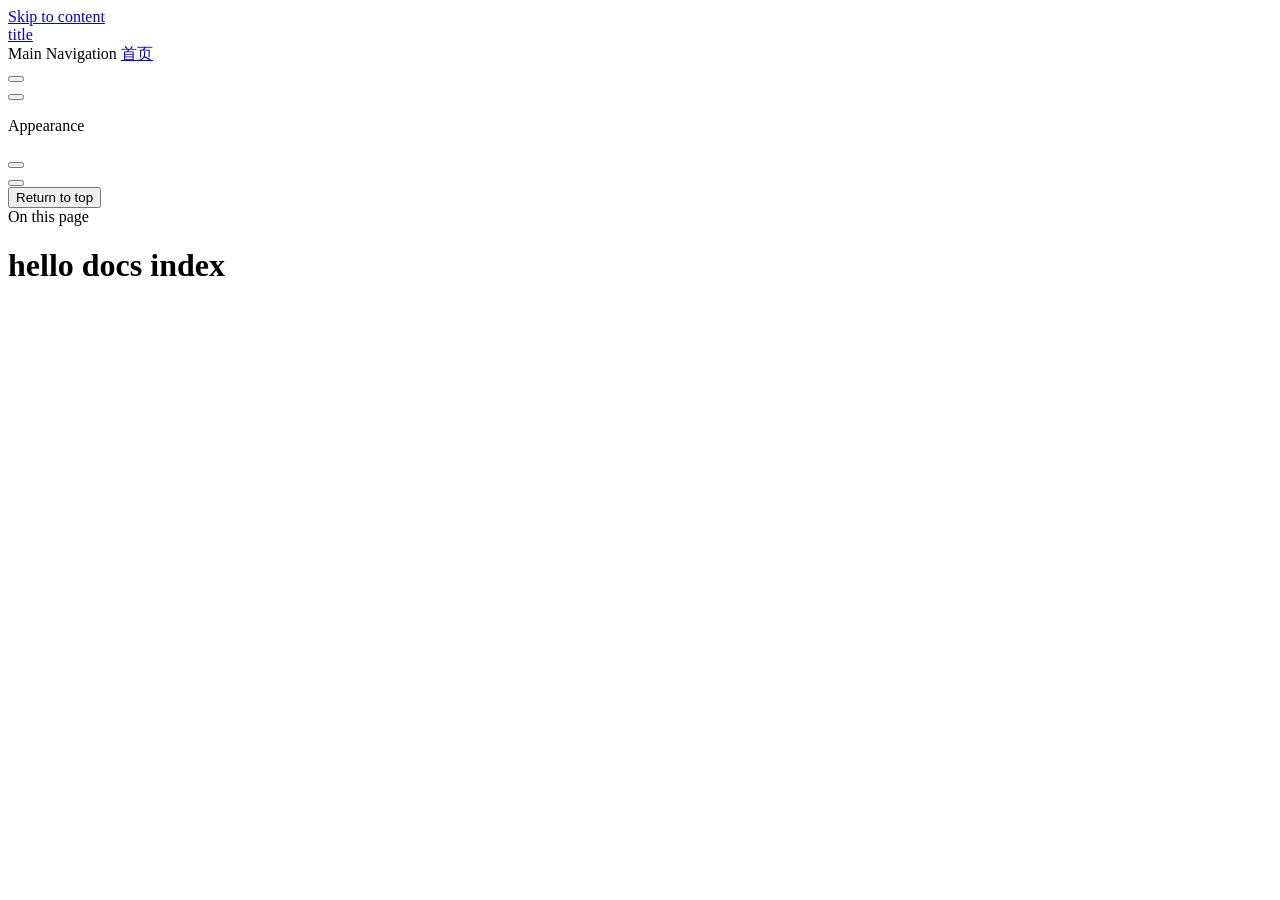
==== index.html @ 00d22d91 "Deploying to gh-pages from @ Shonee/ai-blog-data@5e8d35266924f6f127d46d5f29e449d1f858495d 🚀" ====
<!DOCTYPE html>
<html lang="en-US" dir="ltr">
  <head>
    <meta charset="utf-8">
    <meta name="viewport" content="width=device-width,initial-scale=1">
    <title>hello docs index | title</title>
    <meta name="description" content="description">
    <meta name="generator" content="VitePress v1.6.4">
    <link rel="preload stylesheet" href="/ai-blog/assets/style.BBP8grcI.css" as="style">
    <link rel="preload stylesheet" href="/ai-blog/vp-icons.css" as="style">
    
    <script type="module" src="/ai-blog/assets/app.knlXNhKJ.js"></script>
    <link rel="preload" href="/ai-blog/assets/inter-roman-latin.Di8DUHzh.woff2" as="font" type="font/woff2" crossorigin="">
    <link rel="modulepreload" href="/ai-blog/assets/chunks/theme.CLWpfX7W.js">
    <link rel="modulepreload" href="/ai-blog/assets/chunks/framework.Djg7Po4p.js">
    <link rel="modulepreload" href="/ai-blog/assets/index.md.3t1ANXQU.lean.js">
    <script id="check-dark-mode">(()=>{const e=localStorage.getItem("vitepress-theme-appearance")||"auto",a=window.matchMedia("(prefers-color-scheme: dark)").matches;(!e||e==="auto"?a:e==="dark")&&document.documentElement.classList.add("dark")})();</script>
    <script id="check-mac-os">document.documentElement.classList.toggle("mac",/Mac|iPhone|iPod|iPad/i.test(navigator.platform));</script>
  </head>
  <body>
    <div id="app"><div class="Layout" data-v-5d98c3a5><!--[--><!--]--><!--[--><span tabindex="-1" data-v-0b0ada53></span><a href="#VPContent" class="VPSkipLink visually-hidden" data-v-0b0ada53>Skip to content</a><!--]--><!----><header class="VPNav" data-v-5d98c3a5 data-v-ae24b3ad><div class="VPNavBar" data-v-ae24b3ad data-v-6aa21345><div class="wrapper" data-v-6aa21345><div class="container" data-v-6aa21345><div class="title" data-v-6aa21345><div class="VPNavBarTitle" data-v-6aa21345 data-v-1168a8e4><a class="title" href="/ai-blog/" data-v-1168a8e4><!--[--><!--]--><!----><span data-v-1168a8e4>title</span><!--[--><!--]--></a></div></div><div class="content" data-v-6aa21345><div class="content-body" data-v-6aa21345><!--[--><!--]--><div class="VPNavBarSearch search" data-v-6aa21345><!----></div><nav aria-labelledby="main-nav-aria-label" class="VPNavBarMenu menu" data-v-6aa21345 data-v-dc692963><span id="main-nav-aria-label" class="visually-hidden" data-v-dc692963> Main Navigation </span><!--[--><!--[--><a class="VPLink link VPNavBarMenuLink active" href="/ai-blog/" tabindex="0" data-v-dc692963 data-v-e56f3d57><!--[--><span data-v-e56f3d57>首页</span><!--]--></a><!--]--><!--]--></nav><!----><div class="VPNavBarAppearance appearance" data-v-6aa21345 data-v-6c893767><button class="VPSwitch VPSwitchAppearance" type="button" role="switch" title aria-checked="false" data-v-6c893767 data-v-5337faa4 data-v-1d5665e3><span class="check" data-v-1d5665e3><span class="icon" data-v-1d5665e3><!--[--><span class="vpi-sun sun" data-v-5337faa4></span><span class="vpi-moon moon" data-v-5337faa4></span><!--]--></span></span></button></div><!----><div class="VPFlyout VPNavBarExtra extra" data-v-6aa21345 data-v-bb2aa2f0 data-v-cf11d7a2><button type="button" class="button" aria-haspopup="true" aria-expanded="false" aria-label="extra navigation" data-v-cf11d7a2><span class="vpi-more-horizontal icon" data-v-cf11d7a2></span></button><div class="menu" data-v-cf11d7a2><div class="VPMenu" data-v-cf11d7a2 data-v-b98bc113><!----><!--[--><!--[--><!----><div class="group" data-v-bb2aa2f0><div class="item appearance" data-v-bb2aa2f0><p class="label" data-v-bb2aa2f0>Appearance</p><div class="appearance-action" data-v-bb2aa2f0><button class="VPSwitch VPSwitchAppearance" type="button" role="switch" title aria-checked="false" data-v-bb2aa2f0 data-v-5337faa4 data-v-1d5665e3><span class="check" data-v-1d5665e3><span class="icon" data-v-1d5665e3><!--[--><span class="vpi-sun sun" data-v-5337faa4></span><span class="vpi-moon moon" data-v-5337faa4></span><!--]--></span></span></button></div></div></div><!----><!--]--><!--]--></div></div></div><!--[--><!--]--><button type="button" class="VPNavBarHamburger hamburger" aria-label="mobile navigation" aria-expanded="false" aria-controls="VPNavScreen" data-v-6aa21345 data-v-e5dd9c1c><span class="container" data-v-e5dd9c1c><span class="top" data-v-e5dd9c1c></span><span class="middle" data-v-e5dd9c1c></span><span class="bottom" data-v-e5dd9c1c></span></span></button></div></div></div></div><div class="divider" data-v-6aa21345><div class="divider-line" data-v-6aa21345></div></div></div><!----></header><div class="VPLocalNav empty fixed" data-v-5d98c3a5 data-v-a6f0e41e><div class="container" data-v-a6f0e41e><!----><div class="VPLocalNavOutlineDropdown" style="--vp-vh:0px;" data-v-a6f0e41e data-v-8a42e2b4><button data-v-8a42e2b4>Return to top</button><!----></div></div></div><!----><div class="VPContent" id="VPContent" data-v-5d98c3a5 data-v-1428d186><div class="VPDoc has-aside" data-v-1428d186 data-v-39a288b8><!--[--><!--]--><div class="container" data-v-39a288b8><div class="aside" data-v-39a288b8><div class="aside-curtain" data-v-39a288b8></div><div class="aside-container" data-v-39a288b8><div class="aside-content" data-v-39a288b8><div class="VPDocAside" data-v-39a288b8 data-v-3f215769><!--[--><!--]--><!--[--><!--]--><nav aria-labelledby="doc-outline-aria-label" class="VPDocAsideOutline" data-v-3f215769 data-v-a5bbad30><div class="content" data-v-a5bbad30><div class="outline-marker" data-v-a5bbad30></div><div aria-level="2" class="outline-title" id="doc-outline-aria-label" role="heading" data-v-a5bbad30>On this page</div><ul class="VPDocOutlineItem root" data-v-a5bbad30 data-v-b933a997><!--[--><!--]--></ul></div></nav><!--[--><!--]--><div class="spacer" data-v-3f215769></div><!--[--><!--]--><!----><!--[--><!--]--><!--[--><!--]--></div></div></div></div><div class="content" data-v-39a288b8><div class="content-container" data-v-39a288b8><!--[--><!--]--><main class="main" data-v-39a288b8><div style="position:relative;" class="vp-doc _ai-blog_" data-v-39a288b8><div><h1 id="hello-docs-index" tabindex="-1">hello docs index <a class="header-anchor" href="#hello-docs-index" aria-label="Permalink to &quot;hello docs index&quot;">​</a></h1></div></div></main><footer class="VPDocFooter" data-v-39a288b8 data-v-e257564d><!--[--><!--]--><!----><!----></footer><!--[--><!--]--></div></div></div><!--[--><!--]--></div></div><!----><!--[--><!--]--></div></div>
    <script>window.__VP_HASH_MAP__=JSON.parse("{\"index.md\":\"3t1ANXQU\"}");window.__VP_SITE_DATA__=JSON.parse("{\"lang\":\"en-US\",\"dir\":\"ltr\",\"title\":\"title\",\"description\":\"description\",\"base\":\"/ai-blog/\",\"head\":[],\"router\":{\"prefetchLinks\":true},\"appearance\":true,\"themeConfig\":{\"nav\":[{\"text\":\"首页\",\"link\":\"/\"}]},\"locales\":{},\"scrollOffset\":134,\"cleanUrls\":false}");</script>
    
  </body>
</html>
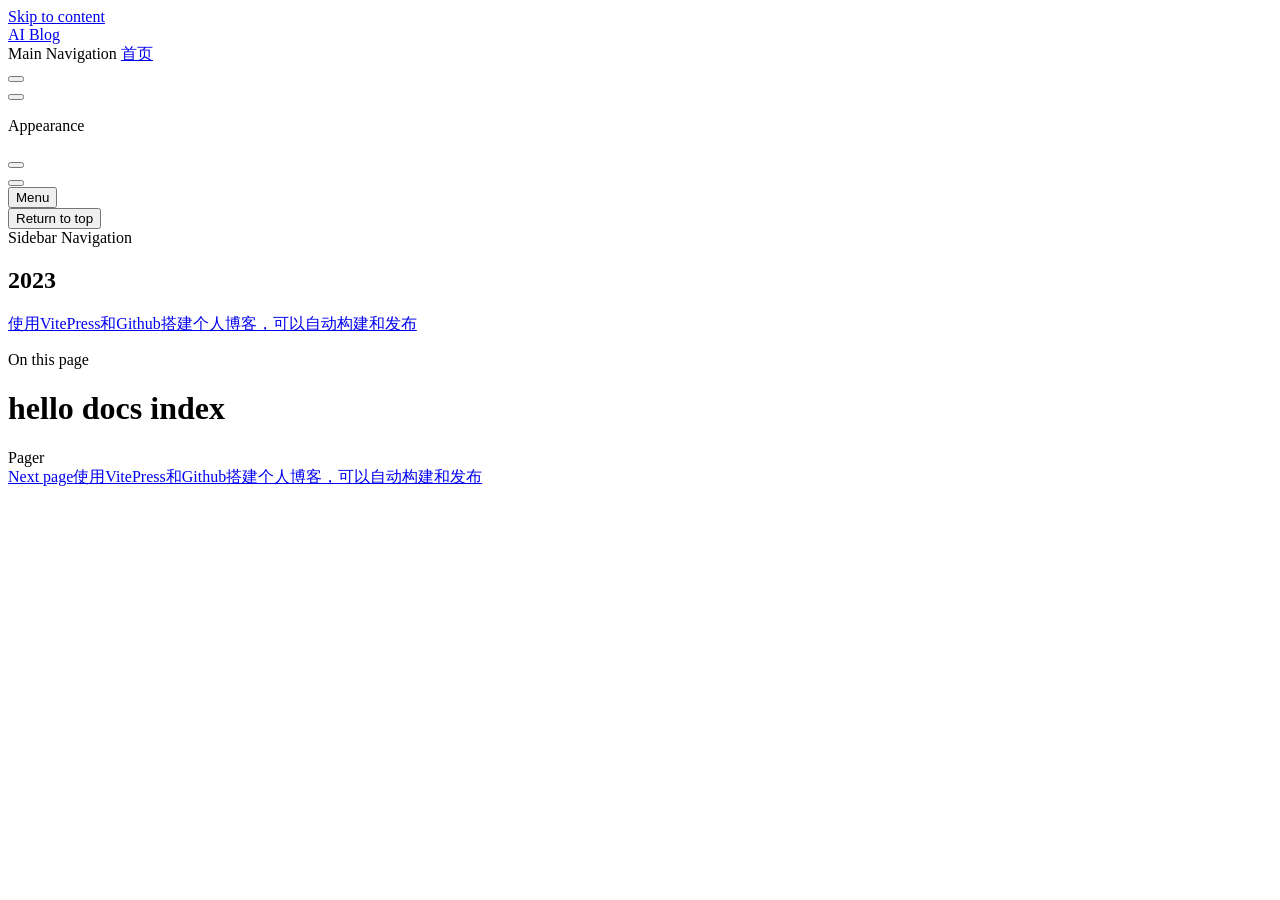
==== commit a8e7e342: "Deploying to gh-pages from @ Shonee/ai-blog-data@7c5a2c2acd62bf35d88191e839cabd727b9365db 🚀" ====
--- a/index.html
+++ b/index.html
@@ -3,8 +3,8 @@
   <head>
     <meta charset="utf-8">
     <meta name="viewport" content="width=device-width,initial-scale=1">
-    <title>hello docs index | title</title>
-    <meta name="description" content="description">
+    <title>hello docs index | AI Blog</title>
+    <meta name="description" content="AI Blog, Share AI Content.">
     <meta name="generator" content="VitePress v1.6.4">
     <link rel="preload stylesheet" href="/ai-blog/assets/style.BBP8grcI.css" as="style">
     <link rel="preload stylesheet" href="/ai-blog/vp-icons.css" as="style">
@@ -18,8 +18,8 @@
     <script id="check-mac-os">document.documentElement.classList.toggle("mac",/Mac|iPhone|iPod|iPad/i.test(navigator.platform));</script>
   </head>
   <body>
-    <div id="app"><div class="Layout" data-v-5d98c3a5><!--[--><!--]--><!--[--><span tabindex="-1" data-v-0b0ada53></span><a href="#VPContent" class="VPSkipLink visually-hidden" data-v-0b0ada53>Skip to content</a><!--]--><!----><header class="VPNav" data-v-5d98c3a5 data-v-ae24b3ad><div class="VPNavBar" data-v-ae24b3ad data-v-6aa21345><div class="wrapper" data-v-6aa21345><div class="container" data-v-6aa21345><div class="title" data-v-6aa21345><div class="VPNavBarTitle" data-v-6aa21345 data-v-1168a8e4><a class="title" href="/ai-blog/" data-v-1168a8e4><!--[--><!--]--><!----><span data-v-1168a8e4>title</span><!--[--><!--]--></a></div></div><div class="content" data-v-6aa21345><div class="content-body" data-v-6aa21345><!--[--><!--]--><div class="VPNavBarSearch search" data-v-6aa21345><!----></div><nav aria-labelledby="main-nav-aria-label" class="VPNavBarMenu menu" data-v-6aa21345 data-v-dc692963><span id="main-nav-aria-label" class="visually-hidden" data-v-dc692963> Main Navigation </span><!--[--><!--[--><a class="VPLink link VPNavBarMenuLink active" href="/ai-blog/" tabindex="0" data-v-dc692963 data-v-e56f3d57><!--[--><span data-v-e56f3d57>首页</span><!--]--></a><!--]--><!--]--></nav><!----><div class="VPNavBarAppearance appearance" data-v-6aa21345 data-v-6c893767><button class="VPSwitch VPSwitchAppearance" type="button" role="switch" title aria-checked="false" data-v-6c893767 data-v-5337faa4 data-v-1d5665e3><span class="check" data-v-1d5665e3><span class="icon" data-v-1d5665e3><!--[--><span class="vpi-sun sun" data-v-5337faa4></span><span class="vpi-moon moon" data-v-5337faa4></span><!--]--></span></span></button></div><!----><div class="VPFlyout VPNavBarExtra extra" data-v-6aa21345 data-v-bb2aa2f0 data-v-cf11d7a2><button type="button" class="button" aria-haspopup="true" aria-expanded="false" aria-label="extra navigation" data-v-cf11d7a2><span class="vpi-more-horizontal icon" data-v-cf11d7a2></span></button><div class="menu" data-v-cf11d7a2><div class="VPMenu" data-v-cf11d7a2 data-v-b98bc113><!----><!--[--><!--[--><!----><div class="group" data-v-bb2aa2f0><div class="item appearance" data-v-bb2aa2f0><p class="label" data-v-bb2aa2f0>Appearance</p><div class="appearance-action" data-v-bb2aa2f0><button class="VPSwitch VPSwitchAppearance" type="button" role="switch" title aria-checked="false" data-v-bb2aa2f0 data-v-5337faa4 data-v-1d5665e3><span class="check" data-v-1d5665e3><span class="icon" data-v-1d5665e3><!--[--><span class="vpi-sun sun" data-v-5337faa4></span><span class="vpi-moon moon" data-v-5337faa4></span><!--]--></span></span></button></div></div></div><!----><!--]--><!--]--></div></div></div><!--[--><!--]--><button type="button" class="VPNavBarHamburger hamburger" aria-label="mobile navigation" aria-expanded="false" aria-controls="VPNavScreen" data-v-6aa21345 data-v-e5dd9c1c><span class="container" data-v-e5dd9c1c><span class="top" data-v-e5dd9c1c></span><span class="middle" data-v-e5dd9c1c></span><span class="bottom" data-v-e5dd9c1c></span></span></button></div></div></div></div><div class="divider" data-v-6aa21345><div class="divider-line" data-v-6aa21345></div></div></div><!----></header><div class="VPLocalNav empty fixed" data-v-5d98c3a5 data-v-a6f0e41e><div class="container" data-v-a6f0e41e><!----><div class="VPLocalNavOutlineDropdown" style="--vp-vh:0px;" data-v-a6f0e41e data-v-8a42e2b4><button data-v-8a42e2b4>Return to top</button><!----></div></div></div><!----><div class="VPContent" id="VPContent" data-v-5d98c3a5 data-v-1428d186><div class="VPDoc has-aside" data-v-1428d186 data-v-39a288b8><!--[--><!--]--><div class="container" data-v-39a288b8><div class="aside" data-v-39a288b8><div class="aside-curtain" data-v-39a288b8></div><div class="aside-container" data-v-39a288b8><div class="aside-content" data-v-39a288b8><div class="VPDocAside" data-v-39a288b8 data-v-3f215769><!--[--><!--]--><!--[--><!--]--><nav aria-labelledby="doc-outline-aria-label" class="VPDocAsideOutline" data-v-3f215769 data-v-a5bbad30><div class="content" data-v-a5bbad30><div class="outline-marker" data-v-a5bbad30></div><div aria-level="2" class="outline-title" id="doc-outline-aria-label" role="heading" data-v-a5bbad30>On this page</div><ul class="VPDocOutlineItem root" data-v-a5bbad30 data-v-b933a997><!--[--><!--]--></ul></div></nav><!--[--><!--]--><div class="spacer" data-v-3f215769></div><!--[--><!--]--><!----><!--[--><!--]--><!--[--><!--]--></div></div></div></div><div class="content" data-v-39a288b8><div class="content-container" data-v-39a288b8><!--[--><!--]--><main class="main" data-v-39a288b8><div style="position:relative;" class="vp-doc _ai-blog_" data-v-39a288b8><div><h1 id="hello-docs-index" tabindex="-1">hello docs index <a class="header-anchor" href="#hello-docs-index" aria-label="Permalink to &quot;hello docs index&quot;">​</a></h1></div></div></main><footer class="VPDocFooter" data-v-39a288b8 data-v-e257564d><!--[--><!--]--><!----><!----></footer><!--[--><!--]--></div></div></div><!--[--><!--]--></div></div><!----><!--[--><!--]--></div></div>
-    <script>window.__VP_HASH_MAP__=JSON.parse("{\"index.md\":\"3t1ANXQU\"}");window.__VP_SITE_DATA__=JSON.parse("{\"lang\":\"en-US\",\"dir\":\"ltr\",\"title\":\"title\",\"description\":\"description\",\"base\":\"/ai-blog/\",\"head\":[],\"router\":{\"prefetchLinks\":true},\"appearance\":true,\"themeConfig\":{\"nav\":[{\"text\":\"首页\",\"link\":\"/\"}]},\"locales\":{},\"scrollOffset\":134,\"cleanUrls\":false}");</script>
+    <div id="app"><div class="Layout" data-v-5d98c3a5><!--[--><!--]--><!--[--><span tabindex="-1" data-v-0b0ada53></span><a href="#VPContent" class="VPSkipLink visually-hidden" data-v-0b0ada53>Skip to content</a><!--]--><!----><header class="VPNav" data-v-5d98c3a5 data-v-ae24b3ad><div class="VPNavBar" data-v-ae24b3ad data-v-6aa21345><div class="wrapper" data-v-6aa21345><div class="container" data-v-6aa21345><div class="title" data-v-6aa21345><div class="VPNavBarTitle has-sidebar" data-v-6aa21345 data-v-1168a8e4><a class="title" href="/ai-blog/" data-v-1168a8e4><!--[--><!--]--><!----><span data-v-1168a8e4>AI Blog</span><!--[--><!--]--></a></div></div><div class="content" data-v-6aa21345><div class="content-body" data-v-6aa21345><!--[--><!--]--><div class="VPNavBarSearch search" data-v-6aa21345><!----></div><nav aria-labelledby="main-nav-aria-label" class="VPNavBarMenu menu" data-v-6aa21345 data-v-dc692963><span id="main-nav-aria-label" class="visually-hidden" data-v-dc692963> Main Navigation </span><!--[--><!--[--><a class="VPLink link VPNavBarMenuLink active" href="/ai-blog/" tabindex="0" data-v-dc692963 data-v-e56f3d57><!--[--><span data-v-e56f3d57>首页</span><!--]--></a><!--]--><!--]--></nav><!----><div class="VPNavBarAppearance appearance" data-v-6aa21345 data-v-6c893767><button class="VPSwitch VPSwitchAppearance" type="button" role="switch" title aria-checked="false" data-v-6c893767 data-v-5337faa4 data-v-1d5665e3><span class="check" data-v-1d5665e3><span class="icon" data-v-1d5665e3><!--[--><span class="vpi-sun sun" data-v-5337faa4></span><span class="vpi-moon moon" data-v-5337faa4></span><!--]--></span></span></button></div><div class="VPSocialLinks VPNavBarSocialLinks social-links" data-v-6aa21345 data-v-0394ad82 data-v-7bc22406><!--[--><a class="VPSocialLink no-icon" href="https://github.com/Shonee/ai-blog" aria-label="github" target="_blank" rel="noopener" data-v-7bc22406 data-v-bd121fe5><span class="vpi-social-github"></span></a><!--]--></div><div class="VPFlyout VPNavBarExtra extra" data-v-6aa21345 data-v-bb2aa2f0 data-v-cf11d7a2><button type="button" class="button" aria-haspopup="true" aria-expanded="false" aria-label="extra navigation" data-v-cf11d7a2><span class="vpi-more-horizontal icon" data-v-cf11d7a2></span></button><div class="menu" data-v-cf11d7a2><div class="VPMenu" data-v-cf11d7a2 data-v-b98bc113><!----><!--[--><!--[--><!----><div class="group" data-v-bb2aa2f0><div class="item appearance" data-v-bb2aa2f0><p class="label" data-v-bb2aa2f0>Appearance</p><div class="appearance-action" data-v-bb2aa2f0><button class="VPSwitch VPSwitchAppearance" type="button" role="switch" title aria-checked="false" data-v-bb2aa2f0 data-v-5337faa4 data-v-1d5665e3><span class="check" data-v-1d5665e3><span class="icon" data-v-1d5665e3><!--[--><span class="vpi-sun sun" data-v-5337faa4></span><span class="vpi-moon moon" data-v-5337faa4></span><!--]--></span></span></button></div></div></div><div class="group" data-v-bb2aa2f0><div class="item social-links" data-v-bb2aa2f0><div class="VPSocialLinks social-links-list" data-v-bb2aa2f0 data-v-7bc22406><!--[--><a class="VPSocialLink no-icon" href="https://github.com/Shonee/ai-blog" aria-label="github" target="_blank" rel="noopener" data-v-7bc22406 data-v-bd121fe5><span class="vpi-social-github"></span></a><!--]--></div></div></div><!--]--><!--]--></div></div></div><!--[--><!--]--><button type="button" class="VPNavBarHamburger hamburger" aria-label="mobile navigation" aria-expanded="false" aria-controls="VPNavScreen" data-v-6aa21345 data-v-e5dd9c1c><span class="container" data-v-e5dd9c1c><span class="top" data-v-e5dd9c1c></span><span class="middle" data-v-e5dd9c1c></span><span class="bottom" data-v-e5dd9c1c></span></span></button></div></div></div></div><div class="divider" data-v-6aa21345><div class="divider-line" data-v-6aa21345></div></div></div><!----></header><div class="VPLocalNav has-sidebar empty" data-v-5d98c3a5 data-v-a6f0e41e><div class="container" data-v-a6f0e41e><button class="menu" aria-expanded="false" aria-controls="VPSidebarNav" data-v-a6f0e41e><span class="vpi-align-left menu-icon" data-v-a6f0e41e></span><span class="menu-text" data-v-a6f0e41e>Menu</span></button><div class="VPLocalNavOutlineDropdown" style="--vp-vh:0px;" data-v-a6f0e41e data-v-8a42e2b4><button data-v-8a42e2b4>Return to top</button><!----></div></div></div><aside class="VPSidebar" data-v-5d98c3a5 data-v-319d5ca6><div class="curtain" data-v-319d5ca6></div><nav class="nav" id="VPSidebarNav" aria-labelledby="sidebar-aria-label" tabindex="-1" data-v-319d5ca6><span class="visually-hidden" id="sidebar-aria-label" data-v-319d5ca6> Sidebar Navigation </span><!--[--><!--]--><!--[--><div class="no-transition group" data-v-c40bc020><section class="VPSidebarItem level-0" data-v-c40bc020 data-v-b3fd67f8><div class="item" role="button" tabindex="0" data-v-b3fd67f8><div class="indicator" data-v-b3fd67f8></div><h2 class="text" data-v-b3fd67f8>2023</h2><!----></div><div class="items" data-v-b3fd67f8><!--[--><div class="VPSidebarItem level-1 is-link" data-v-b3fd67f8 data-v-b3fd67f8><div class="item" data-v-b3fd67f8><div class="indicator" data-v-b3fd67f8></div><a class="VPLink link link" href="/ai-blog/2023/blog-github.html" data-v-b3fd67f8><!--[--><p class="text" data-v-b3fd67f8>使用VitePress和Github搭建个人博客，可以自动构建和发布</p><!--]--></a><!----></div><!----></div><!--]--></div></section></div><!--]--><!--[--><!--]--></nav></aside><div class="VPContent has-sidebar" id="VPContent" data-v-5d98c3a5 data-v-1428d186><div class="VPDoc has-sidebar has-aside" data-v-1428d186 data-v-39a288b8><!--[--><!--]--><div class="container" data-v-39a288b8><div class="aside" data-v-39a288b8><div class="aside-curtain" data-v-39a288b8></div><div class="aside-container" data-v-39a288b8><div class="aside-content" data-v-39a288b8><div class="VPDocAside" data-v-39a288b8 data-v-3f215769><!--[--><!--]--><!--[--><!--]--><nav aria-labelledby="doc-outline-aria-label" class="VPDocAsideOutline" data-v-3f215769 data-v-a5bbad30><div class="content" data-v-a5bbad30><div class="outline-marker" data-v-a5bbad30></div><div aria-level="2" class="outline-title" id="doc-outline-aria-label" role="heading" data-v-a5bbad30>On this page</div><ul class="VPDocOutlineItem root" data-v-a5bbad30 data-v-b933a997><!--[--><!--]--></ul></div></nav><!--[--><!--]--><div class="spacer" data-v-3f215769></div><!--[--><!--]--><!----><!--[--><!--]--><!--[--><!--]--></div></div></div></div><div class="content" data-v-39a288b8><div class="content-container" data-v-39a288b8><!--[--><!--]--><main class="main" data-v-39a288b8><div style="position:relative;" class="vp-doc _ai-blog_" data-v-39a288b8><div><h1 id="hello-docs-index" tabindex="-1">hello docs index <a class="header-anchor" href="#hello-docs-index" aria-label="Permalink to &quot;hello docs index&quot;">​</a></h1></div></div></main><footer class="VPDocFooter" data-v-39a288b8 data-v-e257564d><!--[--><!--]--><!----><nav class="prev-next" aria-labelledby="doc-footer-aria-label" data-v-e257564d><span class="visually-hidden" id="doc-footer-aria-label" data-v-e257564d>Pager</span><div class="pager" data-v-e257564d><!----></div><div class="pager" data-v-e257564d><a class="VPLink link pager-link next" href="/ai-blog/2023/blog-github.html" data-v-e257564d><!--[--><span class="desc" data-v-e257564d>Next page</span><span class="title" data-v-e257564d>使用VitePress和Github搭建个人博客，可以自动构建和发布</span><!--]--></a></div></nav></footer><!--[--><!--]--></div></div></div><!--[--><!--]--></div></div><!----><!--[--><!--]--></div></div>
+    <script>window.__VP_HASH_MAP__=JSON.parse("{\"index.md\":\"3t1ANXQU\"}");window.__VP_SITE_DATA__=JSON.parse("{\"lang\":\"en-US\",\"dir\":\"ltr\",\"title\":\"AI Blog\",\"description\":\"AI Blog, Share AI Content.\",\"base\":\"/ai-blog/\",\"head\":[],\"router\":{\"prefetchLinks\":true},\"appearance\":true,\"themeConfig\":{\"nav\":[{\"text\":\"首页\",\"link\":\"/\"}],\"sidebar\":[{\"text\":\"2023\",\"items\":[{\"text\":\"使用VitePress和Github搭建个人博客，可以自动构建和发布\",\"link\":\"/2023/blog-github\"}]}],\"socialLinks\":[{\"icon\":\"github\",\"link\":\"https://github.com/Shonee/ai-blog\"}]},\"locales\":{},\"scrollOffset\":134,\"cleanUrls\":false}");</script>
     
   </body>
 </html>
